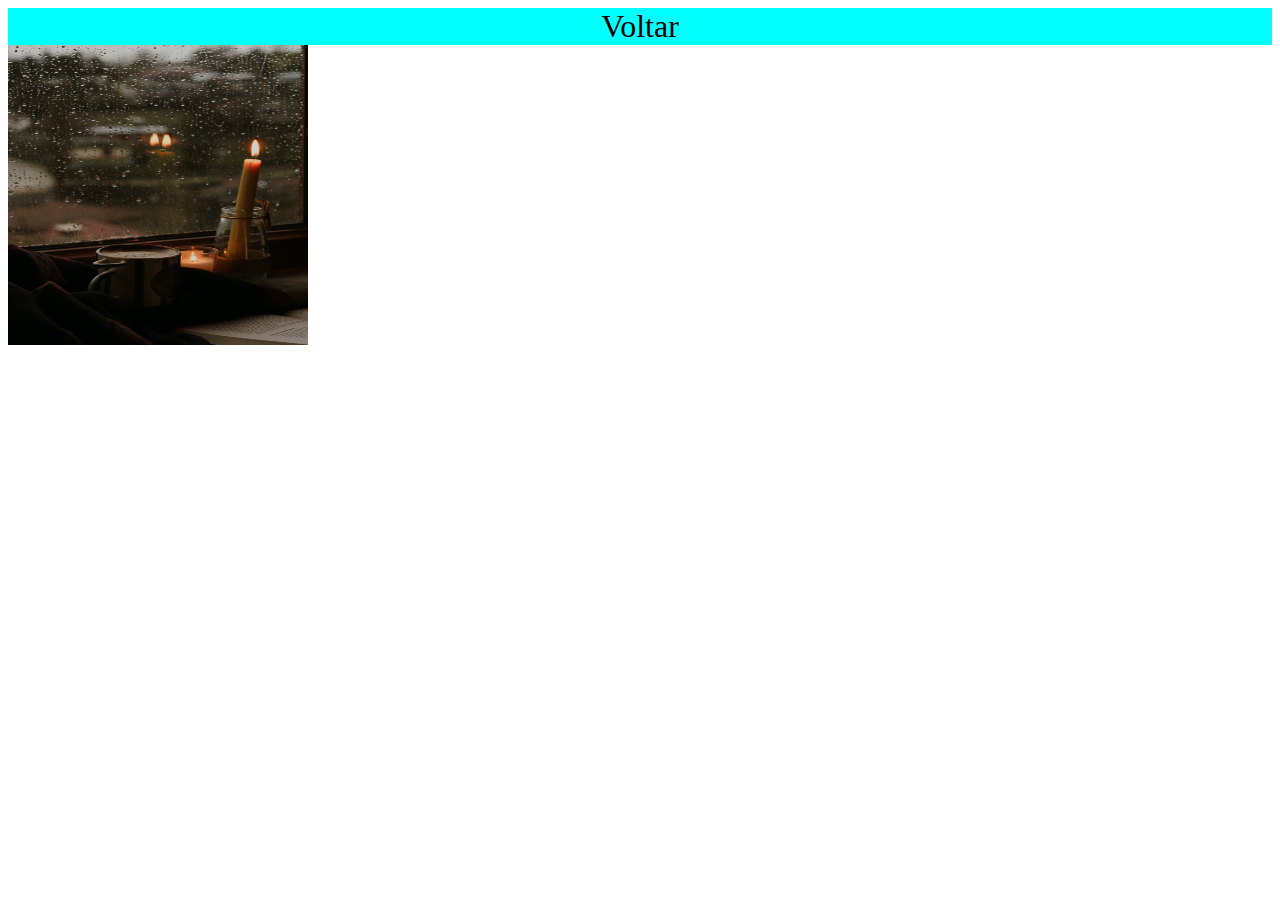
==== principal.html @ 6c445a7a "projeto" ====
<!DOCTYPE html>
<html lang="pt-br">
<head>
    <meta charset="UTF-8">
    <meta http-equiv="X-UA-Compatible" content="IE=edge">
    <meta name="viewport" content="width=device-width, initial-scale=1.0">
    <title>Document</title>
    <link rel="stylesheet" href="estilos/principal.css">
</head>
<body>
    <header>
        <nav>
            <a href="index.html" id="voltar">Voltar</a>
        </nav>
    </header>
    <main>
        <img src="imagens/pexels-saliha-sevim-10829022 (1).jpg" alt="" id="img-p">

    </main>
</body>
</html>
---- estilos/principal.css ----
@charset "UTF-8";


main img#img-p{
    width: 300px;
    height: 300px;
}

header a#voltar{
    display: block;
    text-decoration: none;
    font-size: 2em;
    text-align: center;
    color: black;
    background-color: aqua;
}
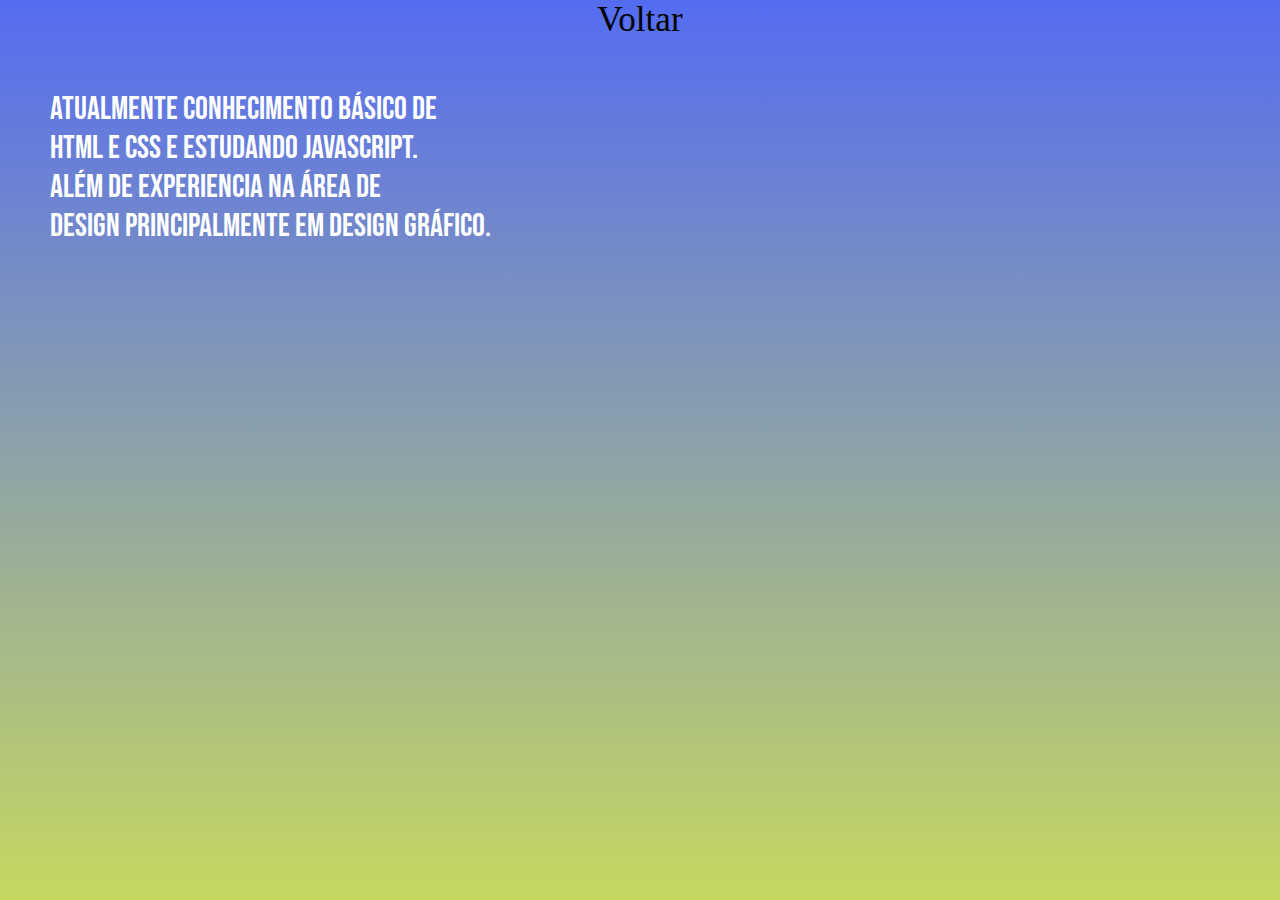
==== commit 8fb21cae: "Mudanças" ====
--- a/principal.html
+++ b/principal.html
@@ -14,8 +14,11 @@
         </nav>
     </header>
     <main>
-        <img src="imagens/pexels-saliha-sevim-10829022 (1).jpg" alt="" id="img-p">
-
+        <p class="conhe">
+            Atualmente Conhecimento básico de <br>Html e Css e estudando Javascript.
+            <br>Além de experiencia na área de <br>design principalmente em design Gráfico.
+            
+        </p>
     </main>
 </body>
 </html>--- a/estilos/principal.css
+++ b/estilos/principal.css
@@ -1,16 +1,40 @@
 @charset "UTF-8";
+@import url('https://fonts.googleapis.com/css2?family=Bebas+Neue&display=swap');
+
+*{
+    padding: 0px;
+    margin: 0px;
+}
 
 
-main img#img-p{
-    width: 300px;
-    height: 300px;
+body,html{
+    background-image: linear-gradient(to top, #c6d860, #546cf1);
+    height: 100vh;
+    width: 100vw;
 }
 
+
+main p.conhe{
+ margin: 50px;
+ font-family: 'Bebas Neue', sans-serif;
+ font-size: 2em;
+ color: white;
+ 
+}
 header a#voltar{
     display: block;
     text-decoration: none;
-    font-size: 2em;
+    font-size: 2.2em;
     text-align: center;
     color: black;
-    background-color: aqua;
-}+   
+    width: 200px;
+    border-radius: 10px;
+    margin: auto;
+   
+}
+header a#voltar:hover{
+    color: white;
+
+    transition: color 0.5s;
+}
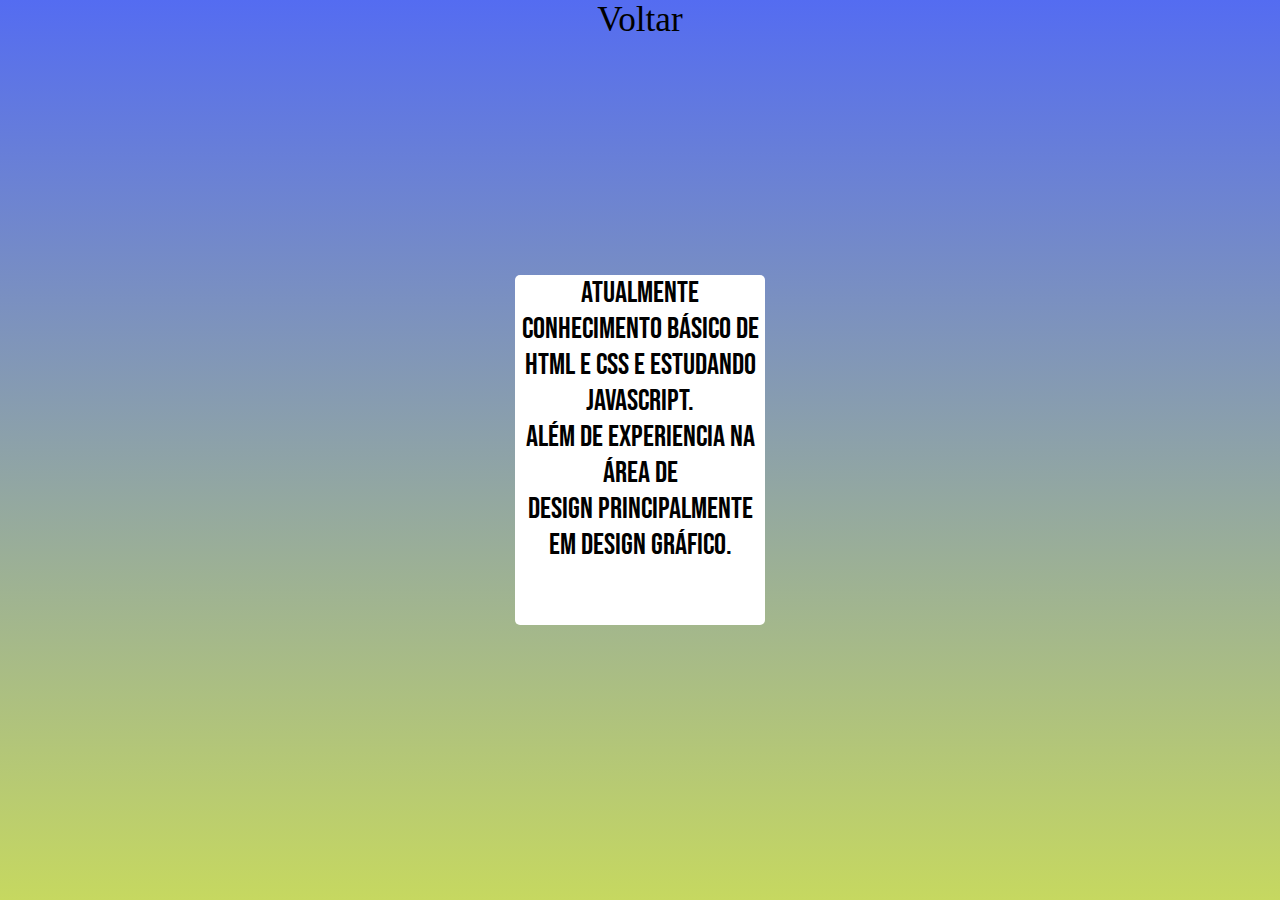
==== commit 844f7a65: "Mudanças" ====
--- a/principal.html
+++ b/principal.html
@@ -6,6 +6,7 @@
     <meta name="viewport" content="width=device-width, initial-scale=1.0">
     <title>Document</title>
     <link rel="stylesheet" href="estilos/principal.css">
+    <link rel="stylesheet" href="estilos/queriep.css">
 </head>
 <body>
     <header>
@@ -14,11 +15,13 @@
         </nav>
     </header>
     <main>
-        <p class="conhe">
-            Atualmente Conhecimento básico de <br>Html e Css e estudando Javascript.
-            <br>Além de experiencia na área de <br>design principalmente em design Gráfico.
+        <section class="container">
+            <p class="conhe">
+                Atualmente Conhecimento básico de <br>Html e Css e estudando Javascript.
+                <br>Além de experiencia na área de <br>design principalmente em design Gráfico.
             
-        </p>
+            </p>
+        </section>
     </main>
 </body>
 </html>--- a/estilos/principal.css
+++ b/estilos/principal.css
@@ -8,18 +8,32 @@
 
 
 body,html{
-    background-image: linear-gradient(to top, #c6d860, #546cf1);
+   
     height: 100vh;
     width: 100vw;
+
+    background-image: linear-gradient(to top, #c6d860, #546cf1);
 }
 
 
-main p.conhe{
- margin: 50px;
- font-family: 'Bebas Neue', sans-serif;
- font-size: 2em;
- color: white;
- 
+main .container{
+background-color: white;
+border-radius: 5px;
+width: 250px;
+height: 350px;
+position: absolute;
+
+top: 50%;
+left: 50%;
+transform: translate(-50%,-50%);
+transition: 1s height, width;
+}
+main .container p{
+    font-family: 'Bebas Neue';
+    font-size: 1.9em;
+      
+text-align: center;
+
 }
 header a#voltar{
     display: block;
--- a/estilos/queriep.css
+++ b/estilos/queriep.css
@@ -0,0 +1,20 @@
+
+@media screen  and (min-width: 768px) and ( max-width: 992px) {
+
+
+    main .container{
+        background-color: white;
+        border-radius: 5px;
+        width: 550px;
+        height: 450px;
+    }
+    main .container p{
+        font-family: 'Bebas Neue';
+        font-size: 3em;
+          
+    text-align: center;
+    
+    }
+
+
+}
